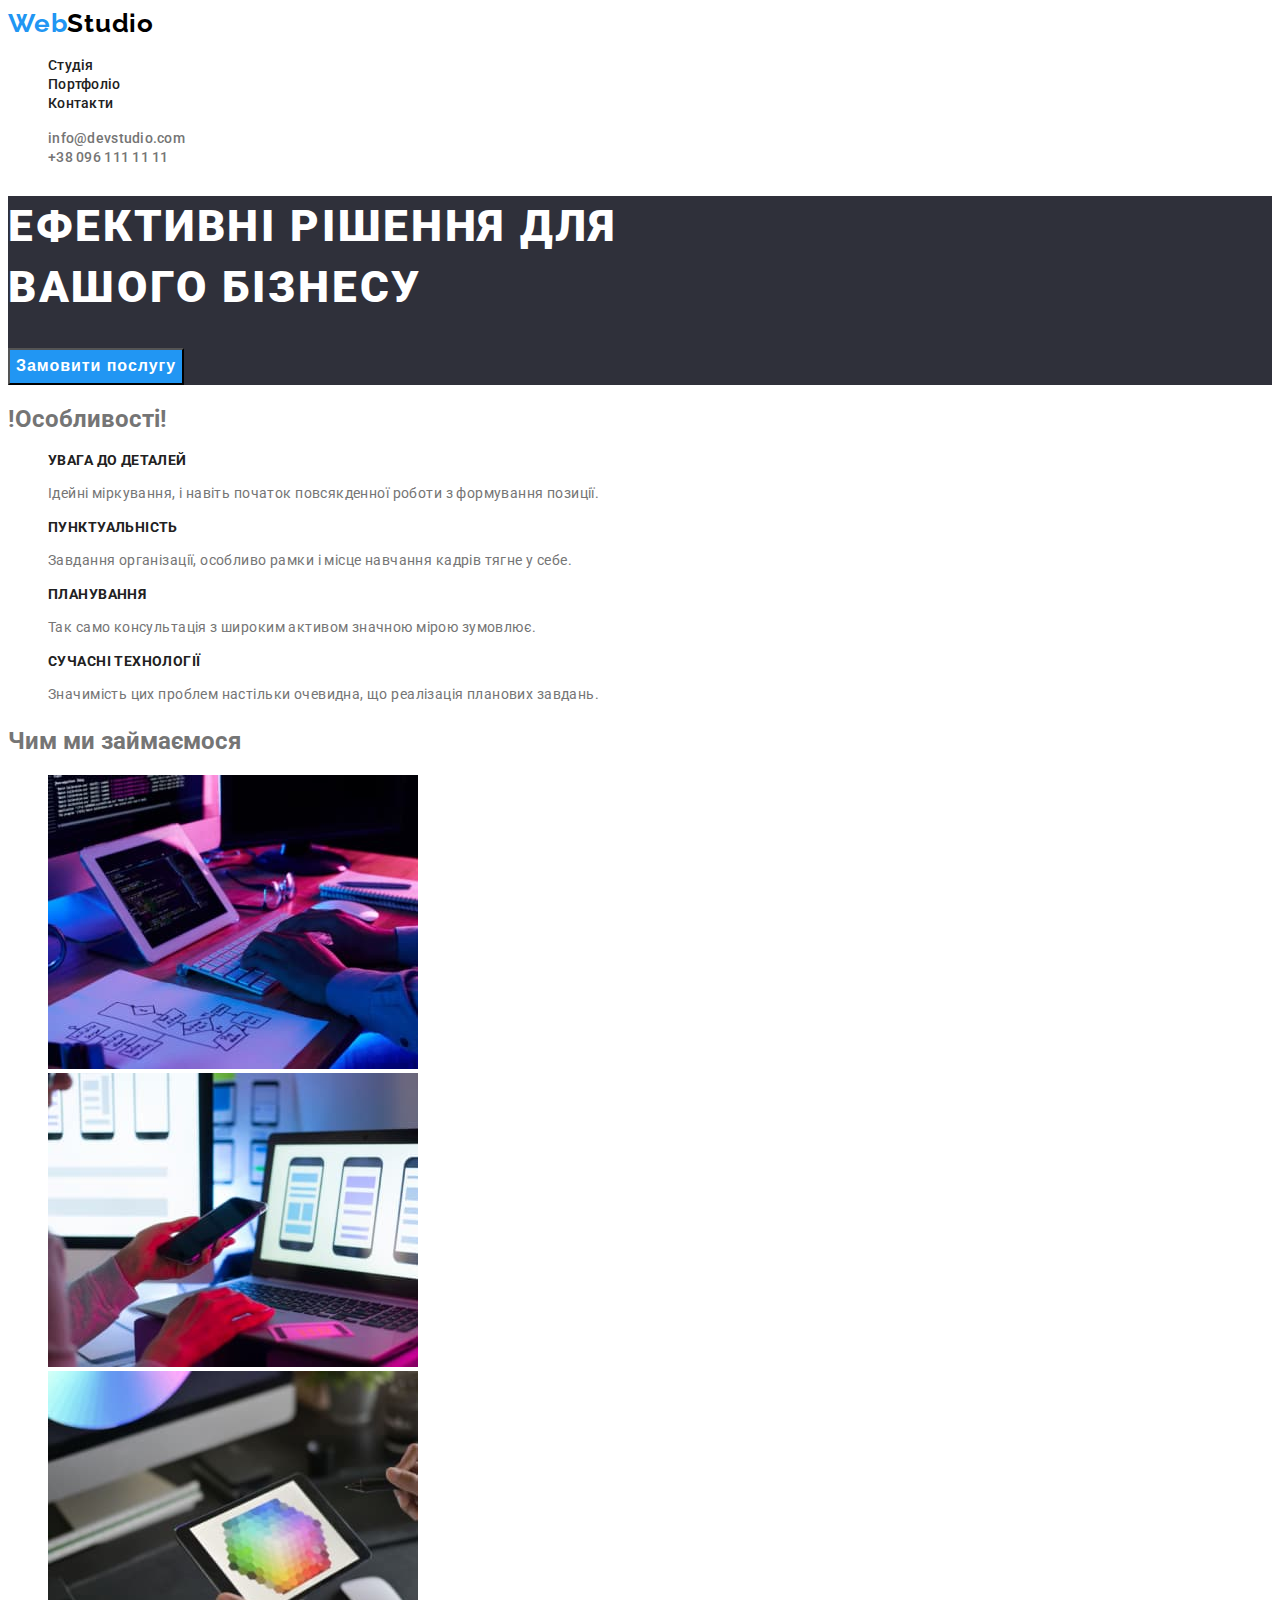
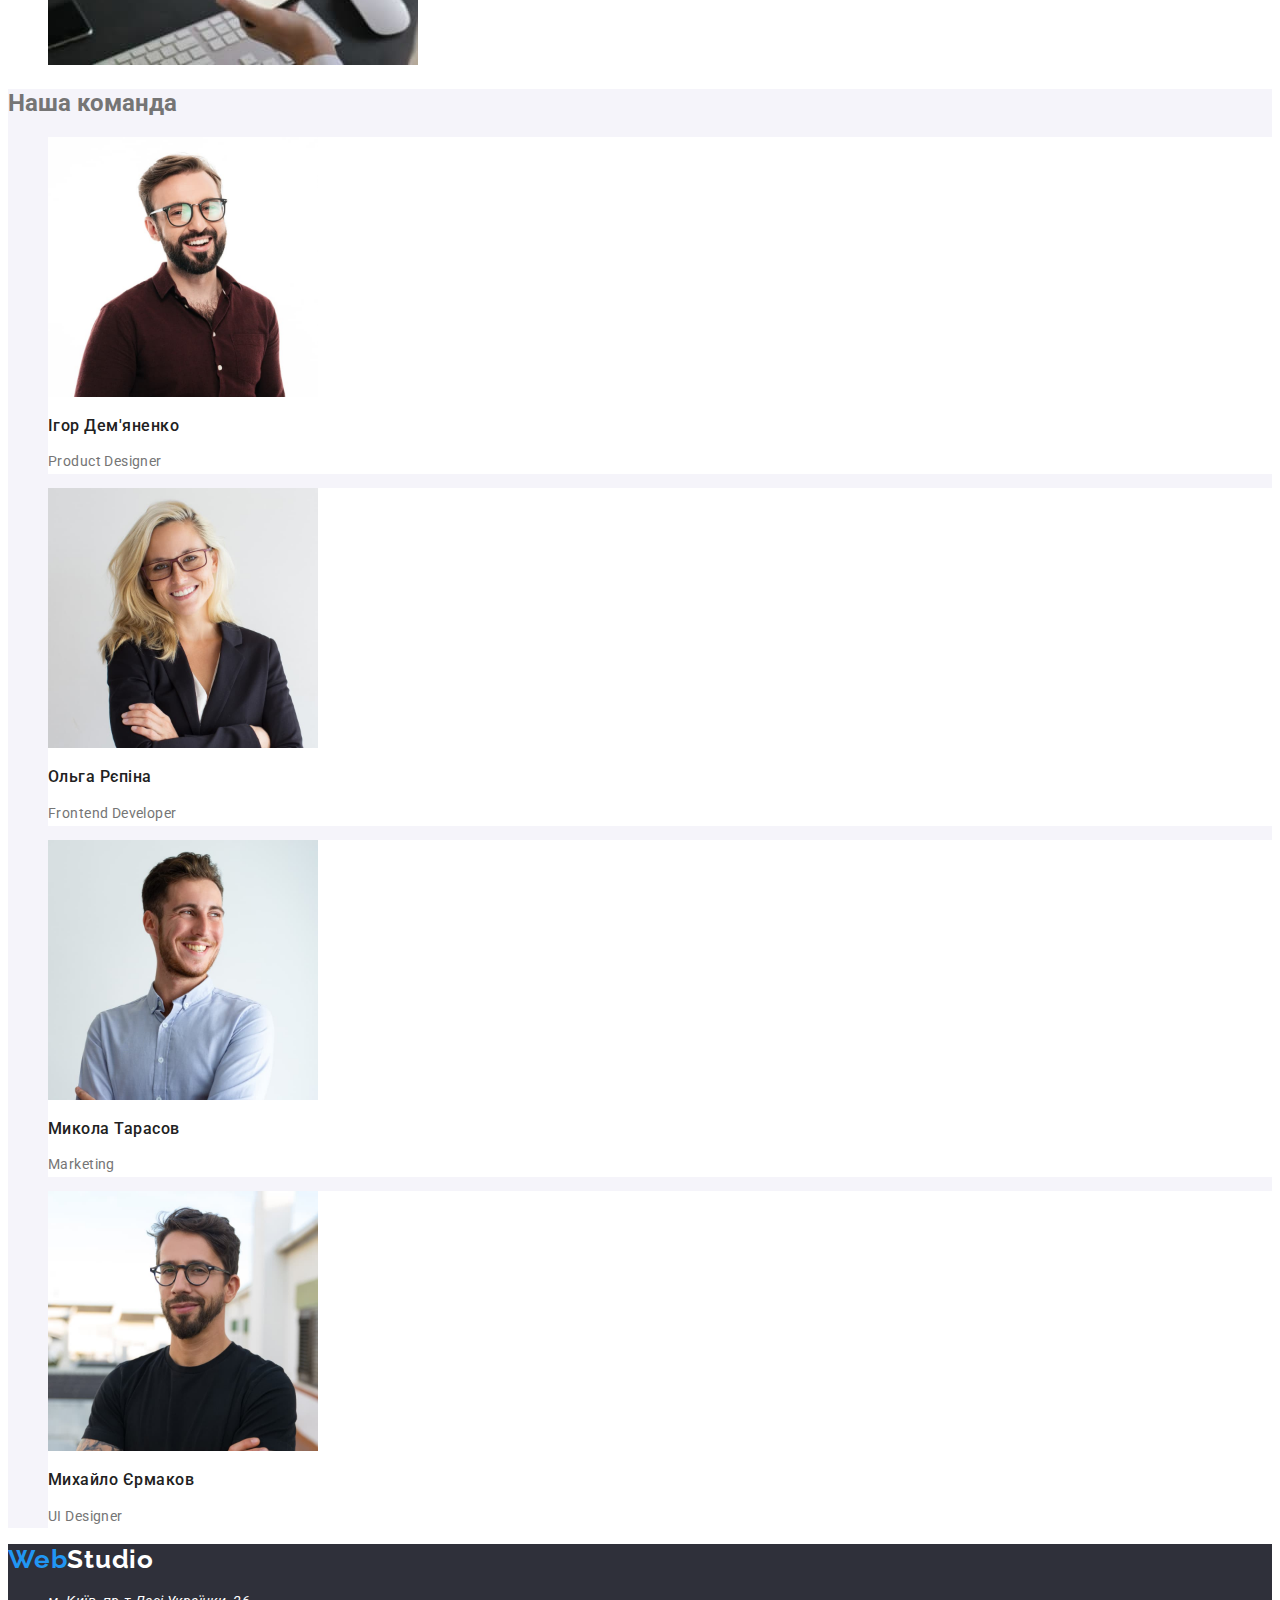
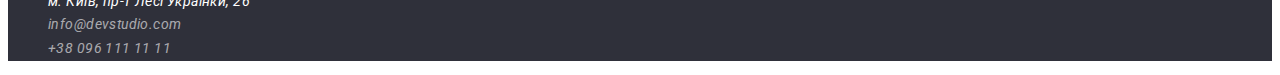
==== index.html @ 6a7d43b1 "adding html, css files and images to repository" ====
<!DOCTYPE html>
<html lang="uk">
  <head>
    <meta charset="UTF-8" />
    <meta http-equiv="X-UA-Compatible" content="IE=edge" />
    <meta name="viewport" content="width=device-width, initial-scale=1.0" />
    <title>Студія</title>
    <!-- <link rel="stylesheet" href="css/modern-normalize.css"/> -->
    <link
      href="https://fonts.googleapis.com/css2?family=Raleway:wght@700&family=Roboto:wght@400;500;700;900&display=swap"
      rel="stylesheet"
    />
    <link rel="stylesheet" href="./css/styles.css" />
  </head>
  <body>
    <!-- Шапка сторінки -->
    <header>
      <!-- Навігація -->
      <nav class="navigation">
        <a href="./index.html" class="logo">
          Web<span class="logo-studio">Studio</span></a
        >
        <ul class="navigation-list list">
          <li class="navigation-item">
            <a href="./studio" class="navigation-link">Студія</a>
          </li>
          <li class="navigation-item">
            <a href="./portfolio.html" class="navigation-link">Портфоліо</a>
          </li>
          <li class="navigation-item">
            <a href="./contacts" class="navigation-link">Контакти</a>
          </li>
        </ul>
      </nav>
      <!-- Контакти -->

      <ul class="contacts list">
        <li class="contact-item">
          <a href="mailto:info@devstudio.com">info@devstudio.com</a>
        </li>
        <li class="contact-item">
          <a href="tel:+380961111111">+38 096 111 11 11</a>
        </li>
      </ul>
    </header>

    <!-- Унікальний контент -->
    <main>
      <!-- секція "герой" -->
      <section class="section-hero">
        <h1 class="hero-title">
          ЕФЕКТИВНІ РІШЕННЯ ДЛЯ <br />
          ВАШОГО БІЗНЕСУ
        </h1>
        <button type="button" class="hero-button">Замовити послугу</button>
      </section>
      <!-- секція - особливості, h2 має не відображатися-->
      <section class="section">
        <h2 class="section-title">!Особливості!</h2>
        <ul class="features list">
          <li class="feature-item">
            <h3 class="feature-title">УВАГА ДО ДЕТАЛЕЙ</h3>
            <p>
              Ідейні міркування, і навіть початок повсякденної роботи з
              формування позиції.
            </p>
          </li>
          <li class="feature-item">
            <h3 class="feature-title">ПУНКТУАЛЬНІСТЬ</h3>
            <p>
              Завдання організації, особливо рамки і місце навчання кадрів тягне
              у себе.
            </p>
          </li>
          <li class="feature-item">
            <h3 class="feature-title">ПЛАНУВАННЯ</h3>
            <p>
              Так само консультація з широким активом значною мірою зумовлює.
            </p>
          </li>
          <li class="feature-item">
            <h3 class="feature-title">СУЧАСНІ ТЕХНОЛОГІЇ</h3>
            <p>
              Значимість цих проблем настільки очевидна, що реалізація планових
              завдань.
            </p>
          </li>
        </ul>
      </section>

      <!-- чим ми займаємося -->

      <section>
        <h2 class="section-title job-title">Чим ми займаємося</h2>
        <ul class="list our-job">
          <li class="job-item">
            <img src="./images/box1.jpg" alt="working on PC" width="370" />
          </li>
          <li class="job-item">
            <img
              src="./images/box2.jpg"
              alt="working on smartphone"
              width="370"
            />
          </li>
          <li class="job-item">
            <img src="./images/box3.jpg" alt="working on tablet" width="370" />
          </li>
        </ul>
      </section>

      <!-- секція - наша команда -->
      <section class="section our-team">
        <h2 class="section-title">Наша команда</h2>
        <ul class="list our-team-list">
          <li class="team-item">
            <img src="./images/img1.jpg" alt="Product Designer" width="270" />
            <h3>Ігор Дем'яненко</h3>
            <p>Product Designer</p>
          </li>
          <li class="team-item">
            <img src="./images/img2.jpg" alt="Frontend Developer" width="270" />
            <h3>Ольга Рєпіна</h3>
            <p>Frontend Developer</p>
          </li>
          <li class="team-item">
            <img src="./images/img3.jpg" alt="Marketing" width="270" />
            <h3>Микола Тарасов</h3>
            <p>Marketing</p>
          </li>
          <li class="team-item">
            <img src="./images/img4.jpg" alt="UI Designer" width="270" />
            <h3>Михайло Єрмаков</h3>
            <p>UI Designer</p>
          </li>
        </ul>
      </section>
    </main>

    <!-- Підвал сторінки -->
    <footer>
      <a href="./index.html" class="logo">
        Web<span class="logo-studio2">Studio</span></a
      >
      <!-- адреса -->
      <address>
        <ul class="list address-list">
          <li class="address-item">
            <a
              class="location"
              href="https://goo.gl/maps/f5yNeRXzDAJeazgZ9"
              target="blank"
              rel="noopener noreferrer nofollow"
            >
              м. Київ, пр-т Лесі Українки, 26
            </a>
          </li>

          <li class="address-item">
            <a href="mailto:info@devstudio.com">info@devstudio.com</a>
          </li>
          <li class="address-item">
            <a href="tel:+380961111111">+38 096 111 11 11</a>
          </li>
        </ul>
      </address>
    </footer>
  </body>
</html>
---- css/styles.css ----
/* перемінні параметри */
:root {
  --primary-background-color: #f5f5f5;
  --primary-text-color: #757575;
  --accent-color: #2196f3;
  --title-text-color: #212121;
  --white-color: #fff;
  --black-color: #000;
  --border-color: #ececec;
}

body {
  font-family: "Roboto", sans-serif;
  font-style: normal;
  background-color: var(--white-color);
  color: var(--primary-text-color);
}


.logo {
  font-family: "Raleway";
  font-weight: 700;
  font-size: 26px;
  line-height: 1.2;
  letter-spacing: 0.03em;
  text-decoration: none;
  color: var(--accent-color);
}

.logo-studio2 {
  color: var(--white-color);
}

.logo-studio {
  color: var(--black-color);
}

/* навігація */
nav a {
  font-weight: 500;
  font-size: 14px;
  line-height: 1.1;
  letter-spacing: 0.02em;
  text-decoration: none;
  color: var(--title-text-color);
}

.navigation a:hover,
.navigation a:focus {
  color: var(--accent-color);
}

 .navigation-list {
  list-style: none;
 }

.contacts {
  list-style: none;
}


.contacts a {
  font-weight: 500;
  font-size: 14px;
  line-height: 1.1;
  letter-spacing: 0.02em;
  text-decoration: none;
  color: var(--primary-text-color);
}

.contacts a:hover,
.contacts a:focus {
  color: var(--accent-color);
}


.section-hero {
  background-color: #2f303a;
}

.hero-title {
  font-weight: 900;
  font-size: 44px;
  line-height: 1.4;
  letter-spacing: 0.06em;
  text-transform: uppercase;
  color: var(--white-color);
}

.hero-button {
  font-weight: 700;
  font-size: 16px;
  line-height: 1.9;
  letter-spacing: 0.06em;
  cursor: pointer;
  color: var(--white-color);
  background-color: var(--accent-color);
}

.hero-button:hover,
.hero-button:focus {
  background-color: #188CE8;
}

/* секція "особливості" */

.features {
  list-style: none;
}

.feature-title {
  font-weight: 700;
  font-size: 14px;
  line-height: 1.1;
  letter-spacing: 0.03em;
  text-transform: uppercase;
  color: var(--title-text-color);
}

.features p {
  font-size: 14px;
  line-height: 1.7;
  letter-spacing: 0.03em;
  color: var(--primary-text-color);
}

/* секція "чим ми займаемося" */

.our-job {
  list-style: none;
}


/* секція "наша команда" */
.our-team {
  background-color: #f5f4fa;
}

.our-team-list {
  list-style: none;
}

.team-item {
  background-color: var(--white-color);
}

.our-team p {
  font-size: 14px;
  line-height: 1.7;
  letter-spacing: 0.03em;
  color: var(--primary-text-color);
}

.our-team h3 {
  font-weight: 500;
  font-size: 16px;
  line-height: 1.1;
  letter-spacing: 0.03em;
  color: var(--title-text-color);
}

/* підвал */
footer {
  background-color: #2f303a;
}


.logo-studio2 {
  color: var(--white-color);
}

/* адреса */
address {
  font-weight: 400;
  font-size: 14px;
  line-height: 1.7;
  letter-spacing: 0.03em;
  color: var(--white-color);
}

.address-list {
  list-style: none;
}

address a {
  text-decoration: none;
  color: rgba(255, 255, 255, 0.6);
} 

address a:hover,
address a:focus {
  color: var(--accent-color);
}

.location {
  color: var(--white-color);
}

/* portfolio */

.filters {
  list-style: none;
}

.filters button {
  font-weight: 500;
  font-size: 16px;
  line-height: 1.6;
  letter-spacing: 0.03em;
  cursor:pointer;
  background-color: #f5f4fa;
  color: #212121;
}

.filters button:hover,
.filters button:focus {
  background-color: var(--accent-color);
  color: var(--white-color);
}

.projects {
  list-style: none;
}

.projects a {
  text-decoration: none;
}

.projects h2 {
  font-weight: 700;
  font-size: 18px;
  line-height: 2;
  letter-spacing: 0.06em;
  color: var(--title-text-color);
}

.projects p {
  font-size: 16px;
  line-height: 1.9;
  letter-spacing: 0.03em;
  color: var(--primary-text-color);
}
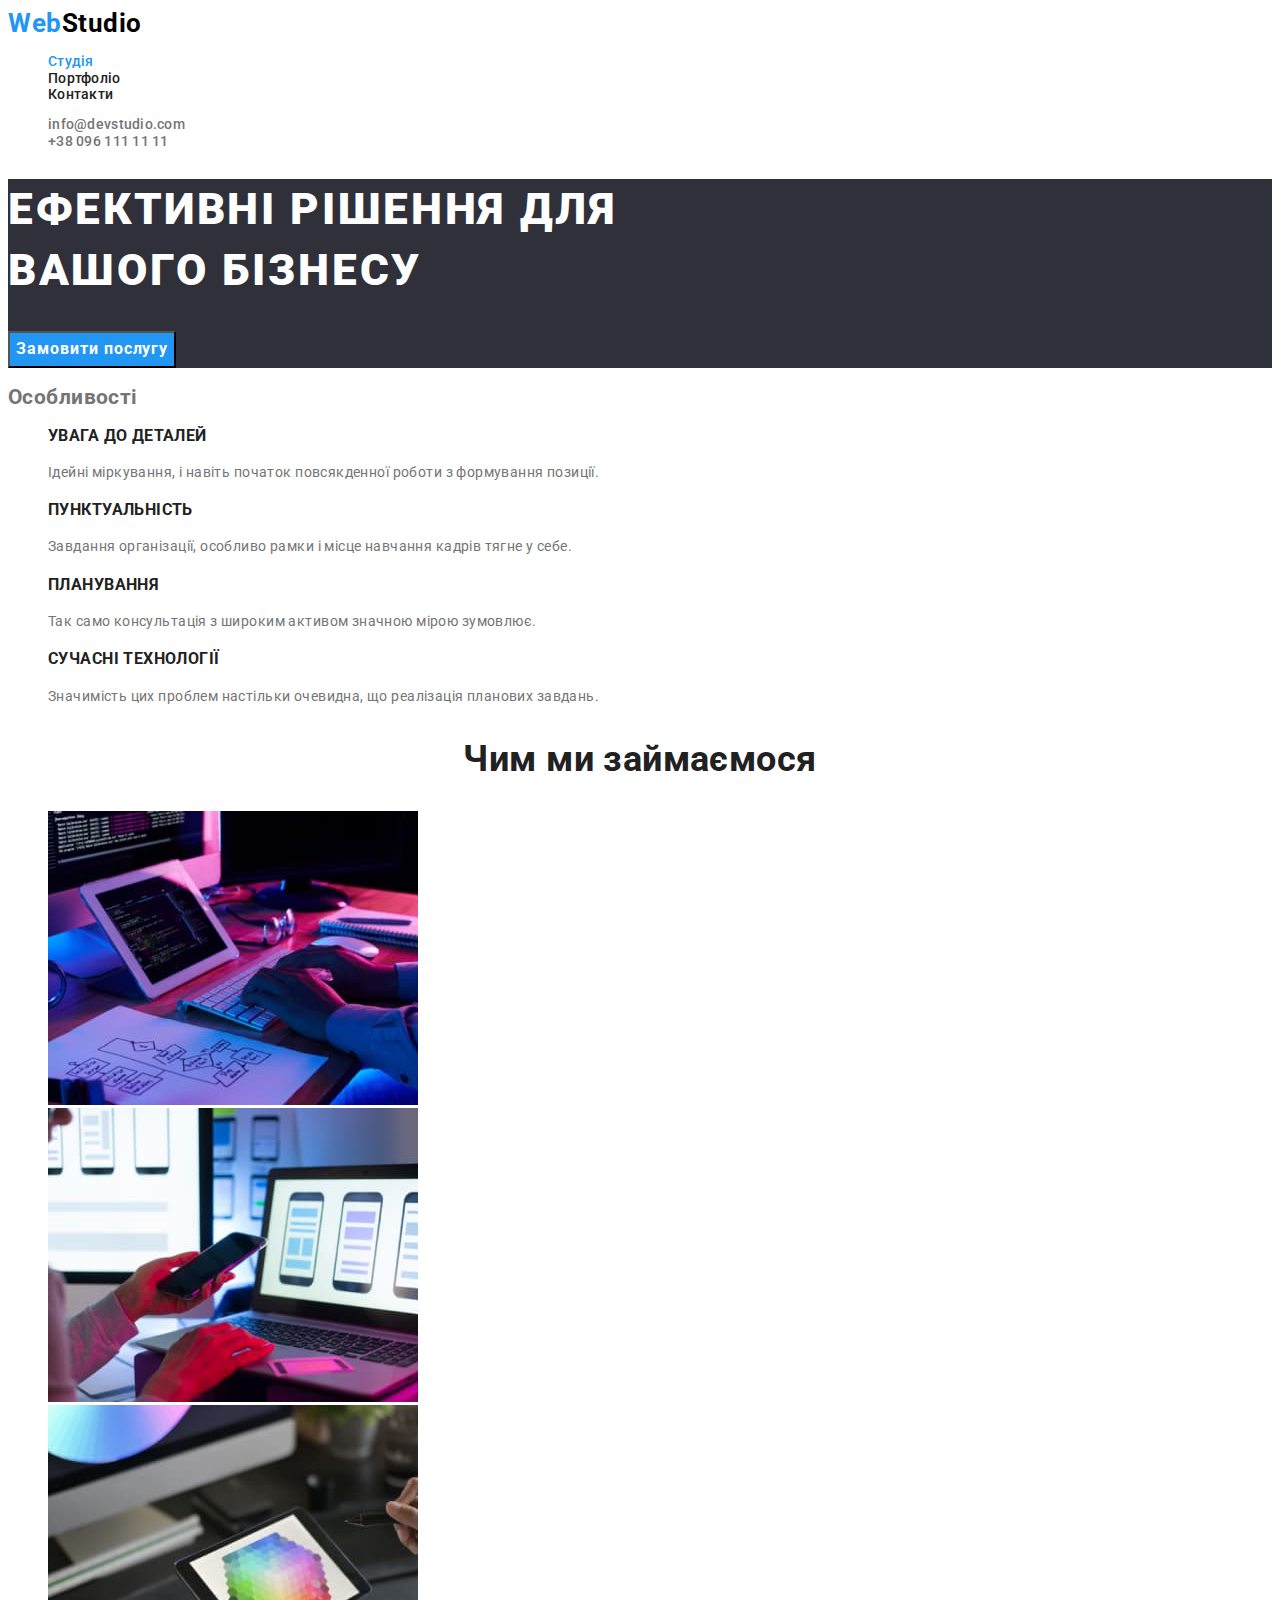
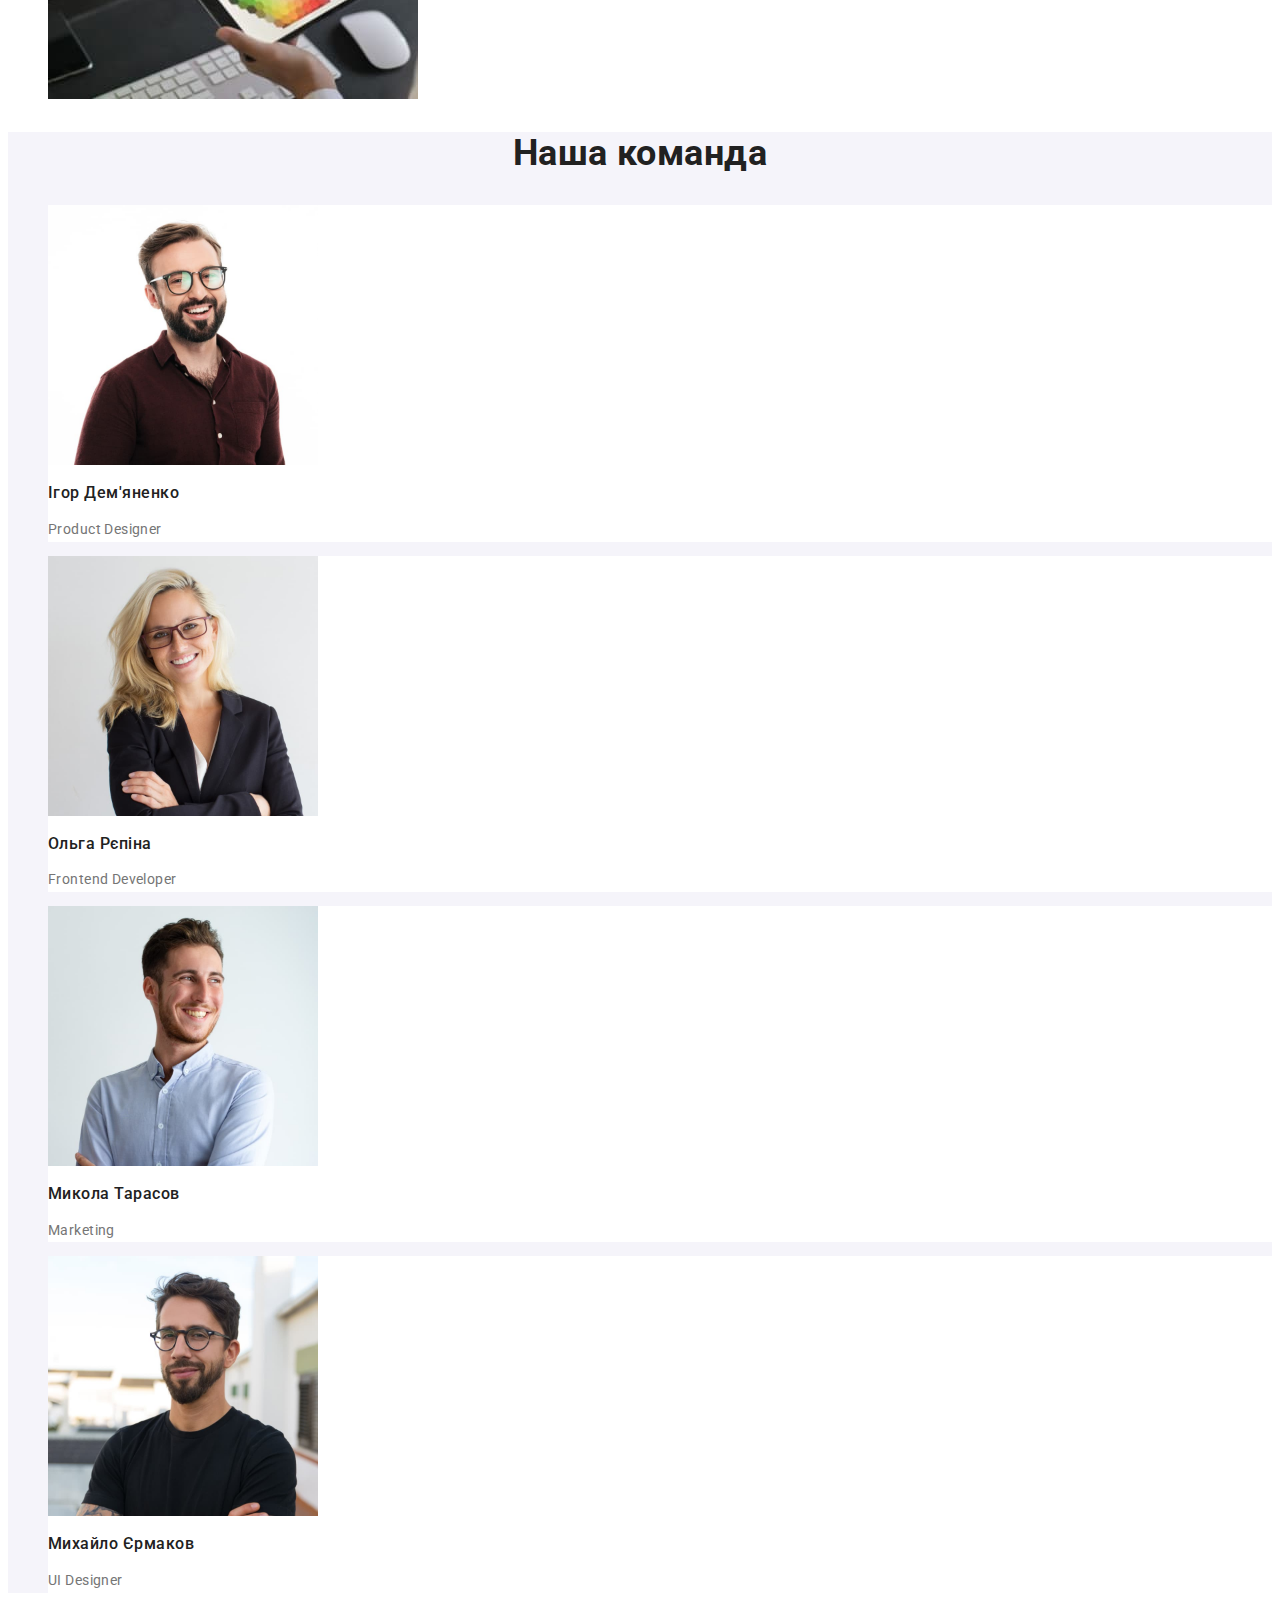
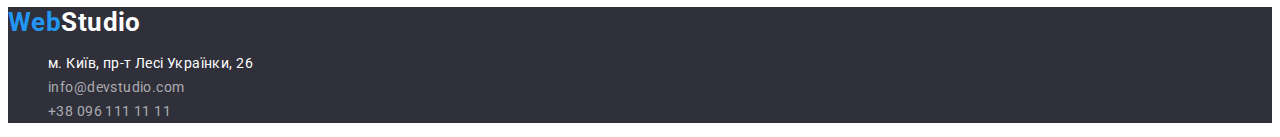
==== commit 1ed410b9: "fixing mistakes" ====
--- a/index.html
+++ b/index.html
@@ -22,7 +22,9 @@
         >
         <ul class="navigation-list list">
           <li class="navigation-item">
-            <a href="./studio" class="navigation-link">Студія</a>
+            <a href="./studio" class="navigation-link"
+              ><span class="studio">Студія</span></a
+            >
           </li>
           <li class="navigation-item">
             <a href="./portfolio.html" class="navigation-link">Портфоліо</a>
@@ -34,7 +36,7 @@
       </nav>
       <!-- Контакти -->
 
-      <ul class="contacts list">
+      <ul class="contacts-list">
         <li class="contact-item">
           <a href="mailto:info@devstudio.com">info@devstudio.com</a>
         </li>
@@ -55,31 +57,31 @@
         <button type="button" class="hero-button">Замовити послугу</button>
       </section>
       <!-- секція - особливості, h2 має не відображатися-->
-      <section class="section">
-        <h2 class="section-title">!Особливості!</h2>
-        <ul class="features list">
+      <section class="section-features">
+        <h2 class="features-title">Особливості</h2>
+        <ul class="features-list">
           <li class="feature-item">
-            <h3 class="feature-title">УВАГА ДО ДЕТАЛЕЙ</h3>
+            <h3>УВАГА ДО ДЕТАЛЕЙ</h3>
             <p>
               Ідейні міркування, і навіть початок повсякденної роботи з
               формування позиції.
             </p>
           </li>
           <li class="feature-item">
-            <h3 class="feature-title">ПУНКТУАЛЬНІСТЬ</h3>
+            <h3>ПУНКТУАЛЬНІСТЬ</h3>
             <p>
               Завдання організації, особливо рамки і місце навчання кадрів тягне
               у себе.
             </p>
           </li>
           <li class="feature-item">
-            <h3 class="feature-title">ПЛАНУВАННЯ</h3>
+            <h3>ПЛАНУВАННЯ</h3>
             <p>
               Так само консультація з широким активом значною мірою зумовлює.
             </p>
           </li>
           <li class="feature-item">
-            <h3 class="feature-title">СУЧАСНІ ТЕХНОЛОГІЇ</h3>
+            <h3>СУЧАСНІ ТЕХНОЛОГІЇ</h3>
             <p>
               Значимість цих проблем настільки очевидна, що реалізація планових
               завдань.
@@ -90,9 +92,9 @@
 
       <!-- чим ми займаємося -->
 
-      <section>
+      <section class="section-job">
         <h2 class="section-title job-title">Чим ми займаємося</h2>
-        <ul class="list our-job">
+        <ul class="list job-list">
           <li class="job-item">
             <img src="./images/box1.jpg" alt="working on PC" width="370" />
           </li>
@@ -110,9 +112,9 @@
       </section>
 
       <!-- секція - наша команда -->
-      <section class="section our-team">
-        <h2 class="section-title">Наша команда</h2>
-        <ul class="list our-team-list">
+      <section class="section-team">
+        <h2 class="section-title team-title">Наша команда</h2>
+        <ul class="list team-list">
           <li class="team-item">
             <img src="./images/img1.jpg" alt="Product Designer" width="270" />
             <h3>Ігор Дем'яненко</h3>
--- a/css/styles.css
+++ b/css/styles.css
@@ -11,18 +11,17 @@
 
 body {
   font-family: "Roboto", sans-serif;
-  font-style: normal;
+  font-size: 14px;
+  letter-spacing: 0.03em;
   background-color: var(--white-color);
   color: var(--primary-text-color);
 }
 
-
 .logo {
-  font-family: "Raleway";
+  font-family: "Raleway" sans-serif;
   font-weight: 700;
   font-size: 26px;
   line-height: 1.2;
-  letter-spacing: 0.03em;
   text-decoration: none;
   color: var(--accent-color);
 }
@@ -38,11 +37,15 @@
 /* навігація */
 nav a {
   font-weight: 500;
-  font-size: 14px;
   line-height: 1.1;
   letter-spacing: 0.02em;
   text-decoration: none;
   color: var(--title-text-color);
+}
+
+nav .portfolio,
+nav .studio {
+  color: var(--accent-color);
 }
 
 .navigation a:hover,
@@ -50,29 +53,26 @@
   color: var(--accent-color);
 }
 
- .navigation-list {
-  list-style: none;
- }
-
-.contacts {
-  list-style: none;
-}
-
-
-.contacts a {
-  font-weight: 500;
-  font-size: 14px;
+.navigation-list {
+  list-style: none;
+}
+
+.contacts-list {
+  list-style: none;
+}
+
+.contacts-list a {
+  font-weight: 500;
   line-height: 1.1;
   letter-spacing: 0.02em;
   text-decoration: none;
   color: var(--primary-text-color);
 }
 
-.contacts a:hover,
-.contacts a:focus {
-  color: var(--accent-color);
-}
-
+.contacts-list a:hover,
+.contacts-list a:focus {
+  color: var(--accent-color);
+}
 
 .section-hero {
   background-color: #2f303a;
@@ -88,6 +88,7 @@
 }
 
 .hero-button {
+  font-family: inherit;
   font-weight: 700;
   font-size: 16px;
   line-height: 1.9;
@@ -99,44 +100,54 @@
 
 .hero-button:hover,
 .hero-button:focus {
-  background-color: #188CE8;
+  background-color: #188ce8;
 }
 
 /* секція "особливості" */
 
-.features {
-  list-style: none;
-}
-
-.feature-title {
-  font-weight: 700;
-  font-size: 14px;
-  line-height: 1.1;
-  letter-spacing: 0.03em;
+.features-list {
+  list-style: none;
+}
+
+.section-features h3 {
+  font-weight: 700;
+  line-height: 1.1;
   text-transform: uppercase;
-  color: var(--title-text-color);
-}
-
-.features p {
-  font-size: 14px;
+  color: var(--title-text-color)
+}
+
+.section-features p {
   line-height: 1.7;
-  letter-spacing: 0.03em;
-  color: var(--primary-text-color);
 }
 
 /* секція "чим ми займаемося" */
 
-.our-job {
-  list-style: none;
-}
-
+.job-list {
+  list-style: none;
+}
+
+.job-title {
+  font-weight: 700;
+  font-size: 36px;
+  line-height: 1.2;
+  text-align: center;
+  color: var(--title-text-color)
+}
 
 /* секція "наша команда" */
-.our-team {
+.section-team {
   background-color: #f5f4fa;
 }
 
-.our-team-list {
+.team-title {
+  font-weight: 700;
+  font-size: 36px;
+  line-height: 1.2;
+  text-align: center;
+  color:var(--title-text-color)
+}
+
+.team-list {
   list-style: none;
 }
 
@@ -144,14 +155,11 @@
   background-color: var(--white-color);
 }
 
-.our-team p {
-  font-size: 14px;
+.section-team p {
   line-height: 1.7;
-  letter-spacing: 0.03em;
-  color: var(--primary-text-color);
-}
-
-.our-team h3 {
+}
+
+.section-team h3 {
   font-weight: 500;
   font-size: 16px;
   line-height: 1.1;
@@ -164,18 +172,14 @@
   background-color: #2f303a;
 }
 
-
 .logo-studio2 {
   color: var(--white-color);
 }
 
 /* адреса */
 address {
-  font-weight: 400;
-  font-size: 14px;
+  font-style: normal;
   line-height: 1.7;
-  letter-spacing: 0.03em;
-  color: var(--white-color);
 }
 
 .address-list {
@@ -185,7 +189,7 @@
 address a {
   text-decoration: none;
   color: rgba(255, 255, 255, 0.6);
-} 
+}
 
 address a:hover,
 address a:focus {
@@ -198,35 +202,35 @@
 
 /* portfolio */
 
-.filters {
-  list-style: none;
-}
-
-.filters button {
+.filters-list {
+  list-style: none;
+}
+
+.filter-item button {
+  font-family: inherit;
   font-weight: 500;
   font-size: 16px;
   line-height: 1.6;
-  letter-spacing: 0.03em;
-  cursor:pointer;
+  cursor: pointer;
   background-color: #f5f4fa;
-  color: #212121;
-}
-
-.filters button:hover,
-.filters button:focus {
+  color: var(--title-text-color)
+}
+
+.filter-item button:hover,
+.filter-item button:focus {
   background-color: var(--accent-color);
   color: var(--white-color);
 }
 
-.projects {
-  list-style: none;
-}
-
-.projects a {
-  text-decoration: none;
-}
-
-.projects h2 {
+.projects-list {
+  list-style: none;
+}
+
+.project-item a {
+  text-decoration: none;
+}
+
+.project-item h2 {
   font-weight: 700;
   font-size: 18px;
   line-height: 2;
@@ -234,9 +238,7 @@
   color: var(--title-text-color);
 }
 
-.projects p {
+.project-item p {
   font-size: 16px;
   line-height: 1.9;
-  letter-spacing: 0.03em;
-  color: var(--primary-text-color);
-}
+}
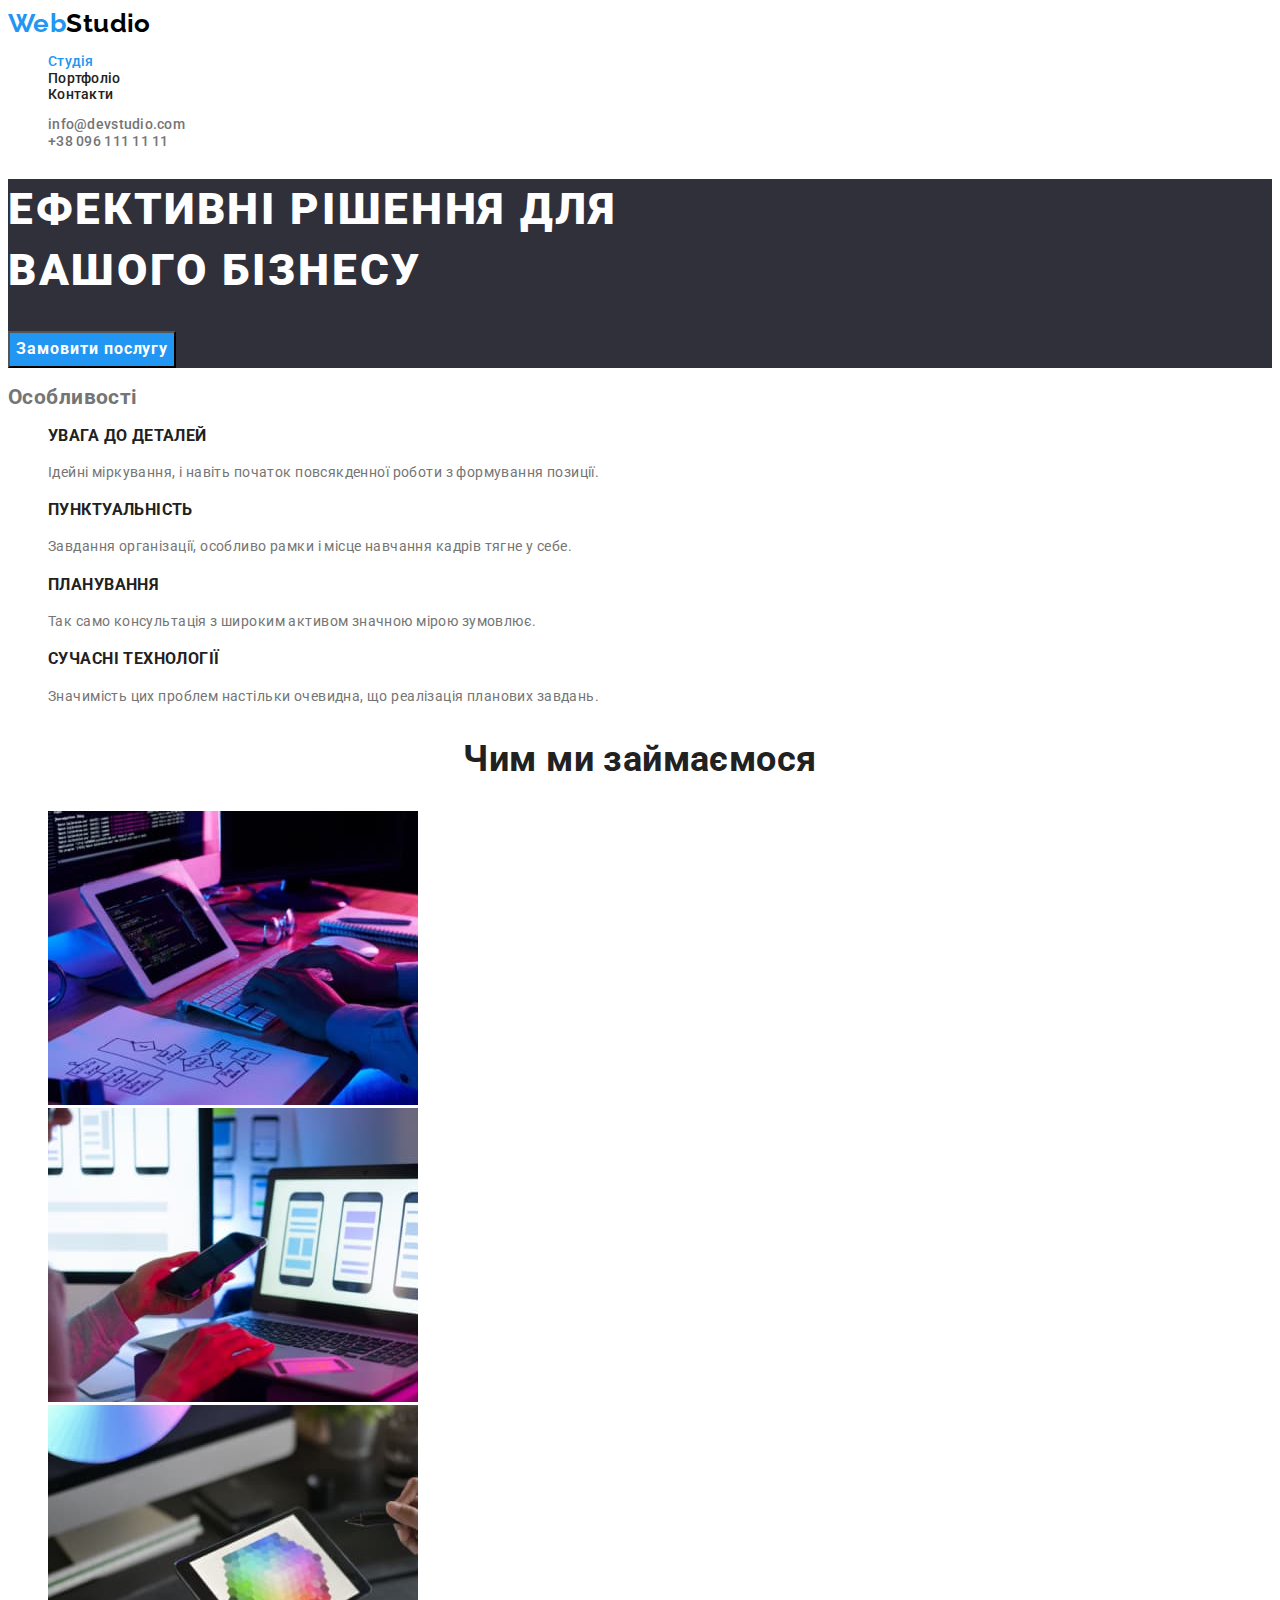
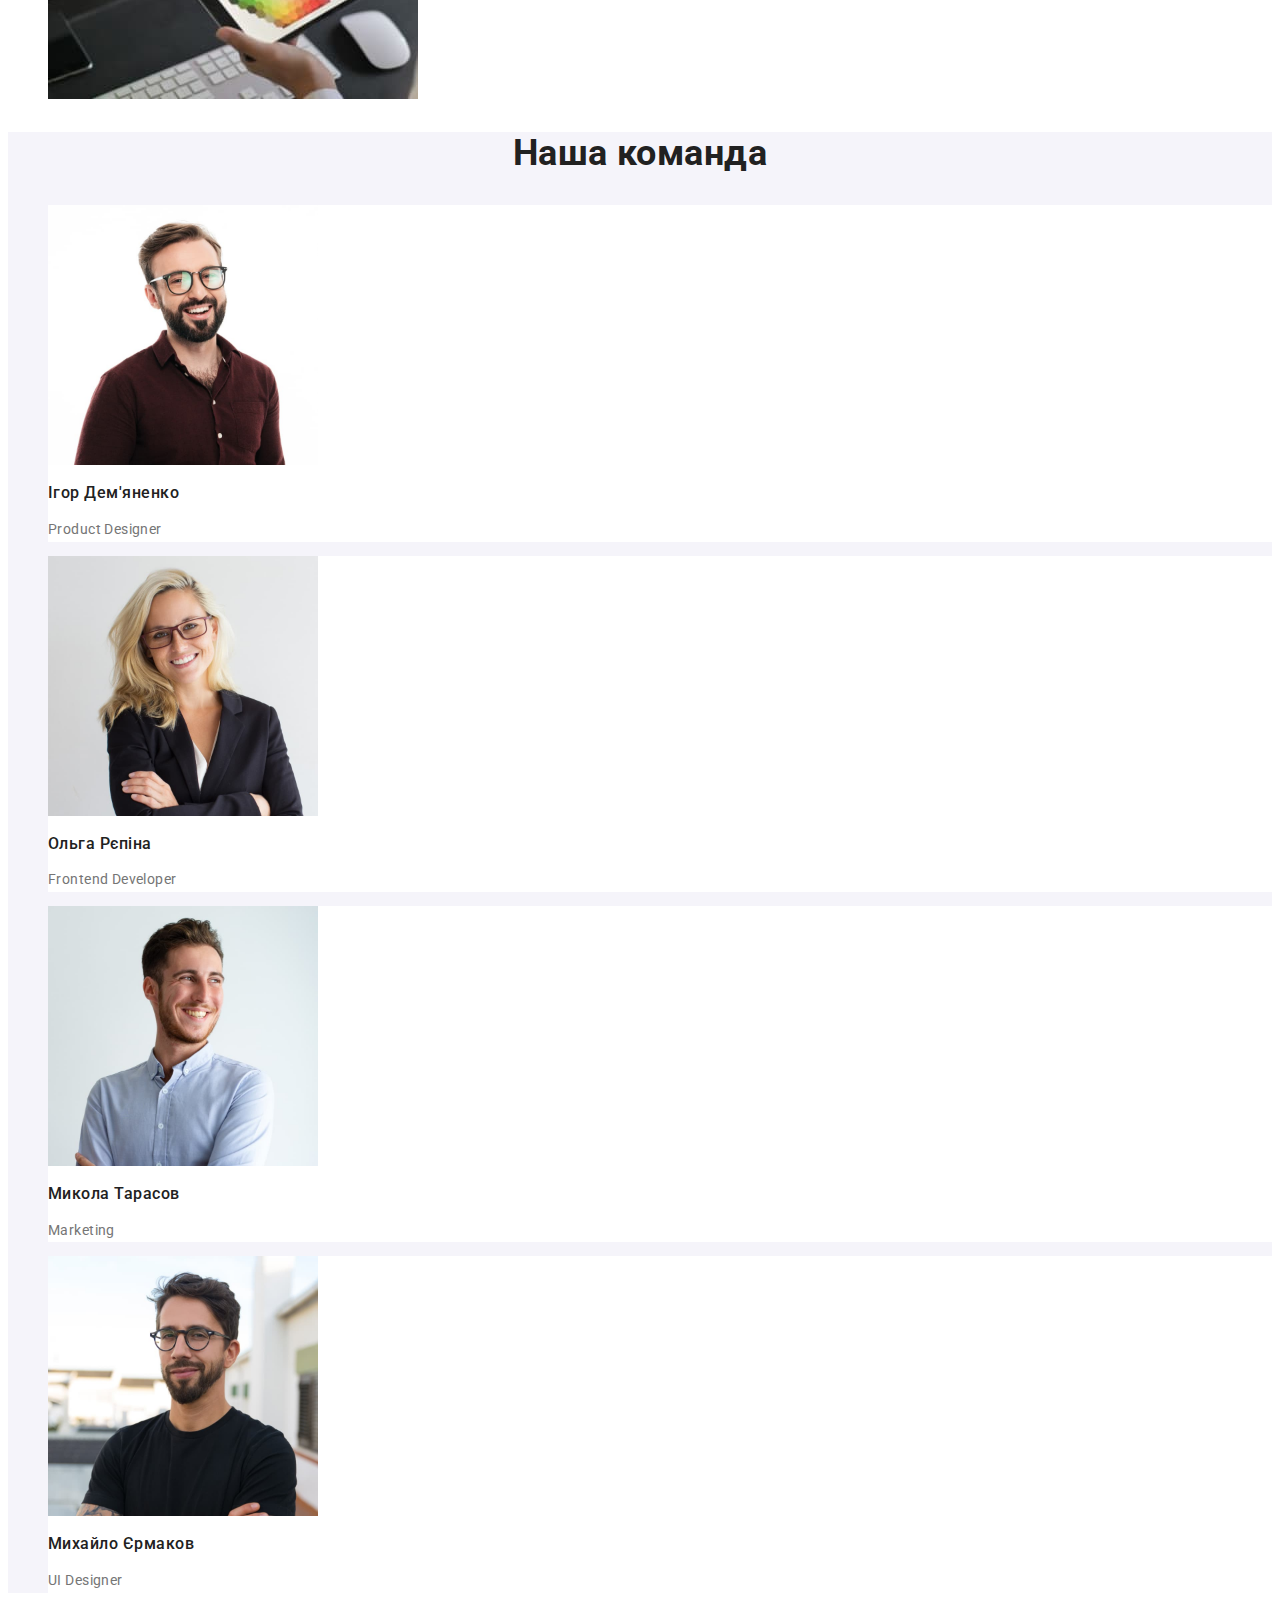
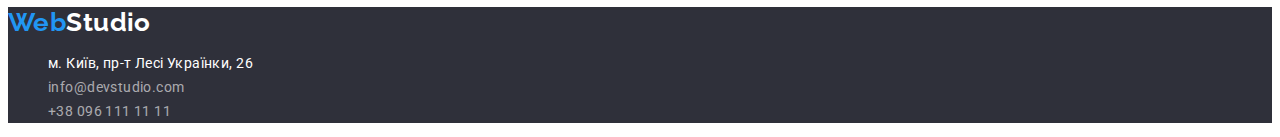
==== commit 65f20d85: "adding correct link and color" ====
--- a/index.html
+++ b/index.html
@@ -22,7 +22,7 @@
         >
         <ul class="navigation-list list">
           <li class="navigation-item">
-            <a href="./studio" class="navigation-link"
+            <a href="./index.html" class="navigation-link"
               ><span class="studio">Студія</span></a
             >
           </li>
--- a/css/styles.css
+++ b/css/styles.css
@@ -18,7 +18,7 @@
 }
 
 .logo {
-  font-family: "Raleway" sans-serif;
+  font-family: "Raleway", sans-serif;
   font-weight: 700;
   font-size: 26px;
   line-height: 1.2;
@@ -35,7 +35,7 @@
 }
 
 /* навігація */
-nav a {
+.navigation-list a {
   font-weight: 500;
   line-height: 1.1;
   letter-spacing: 0.02em;
@@ -228,6 +228,8 @@
 
 .project-item a {
   text-decoration: none;
+  color: var(--primary-text-color);
+  
 }
 
 .project-item h2 {
@@ -241,4 +243,5 @@
 .project-item p {
   font-size: 16px;
   line-height: 1.9;
-}
+  
+}
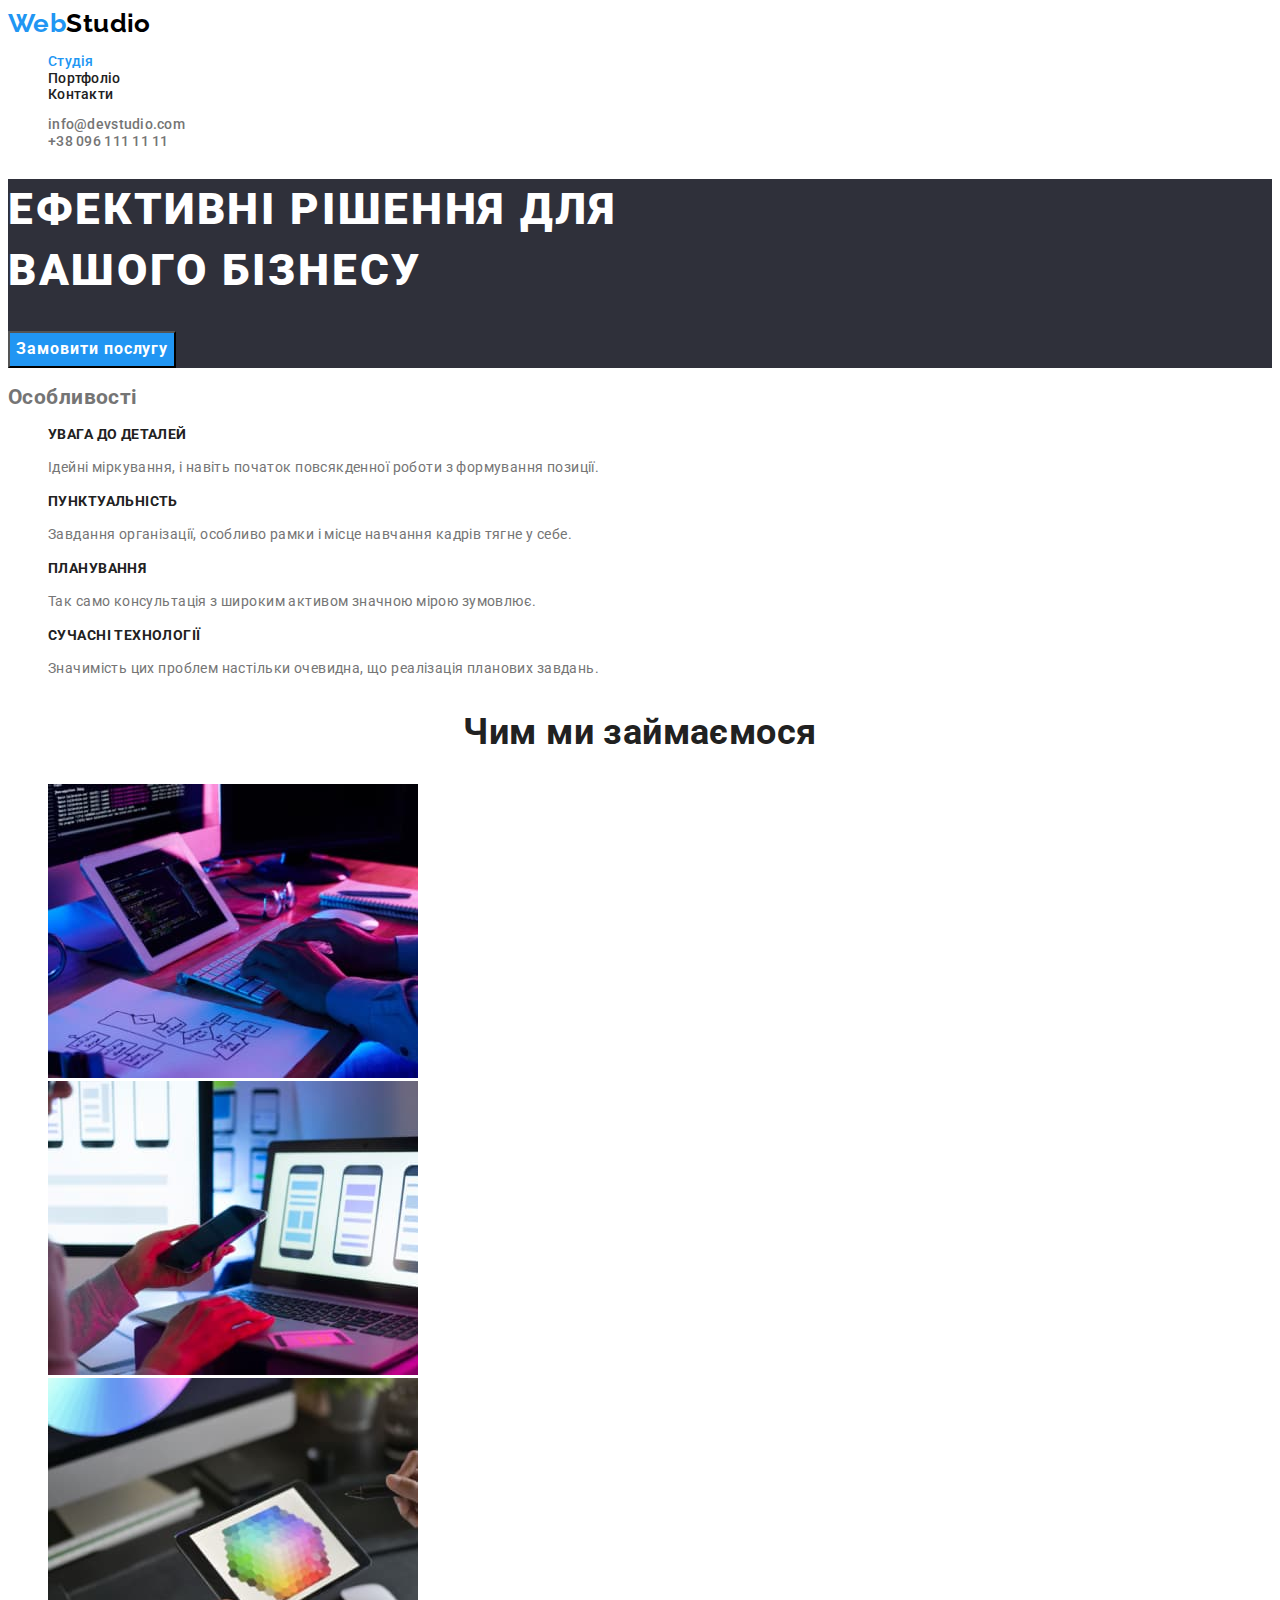
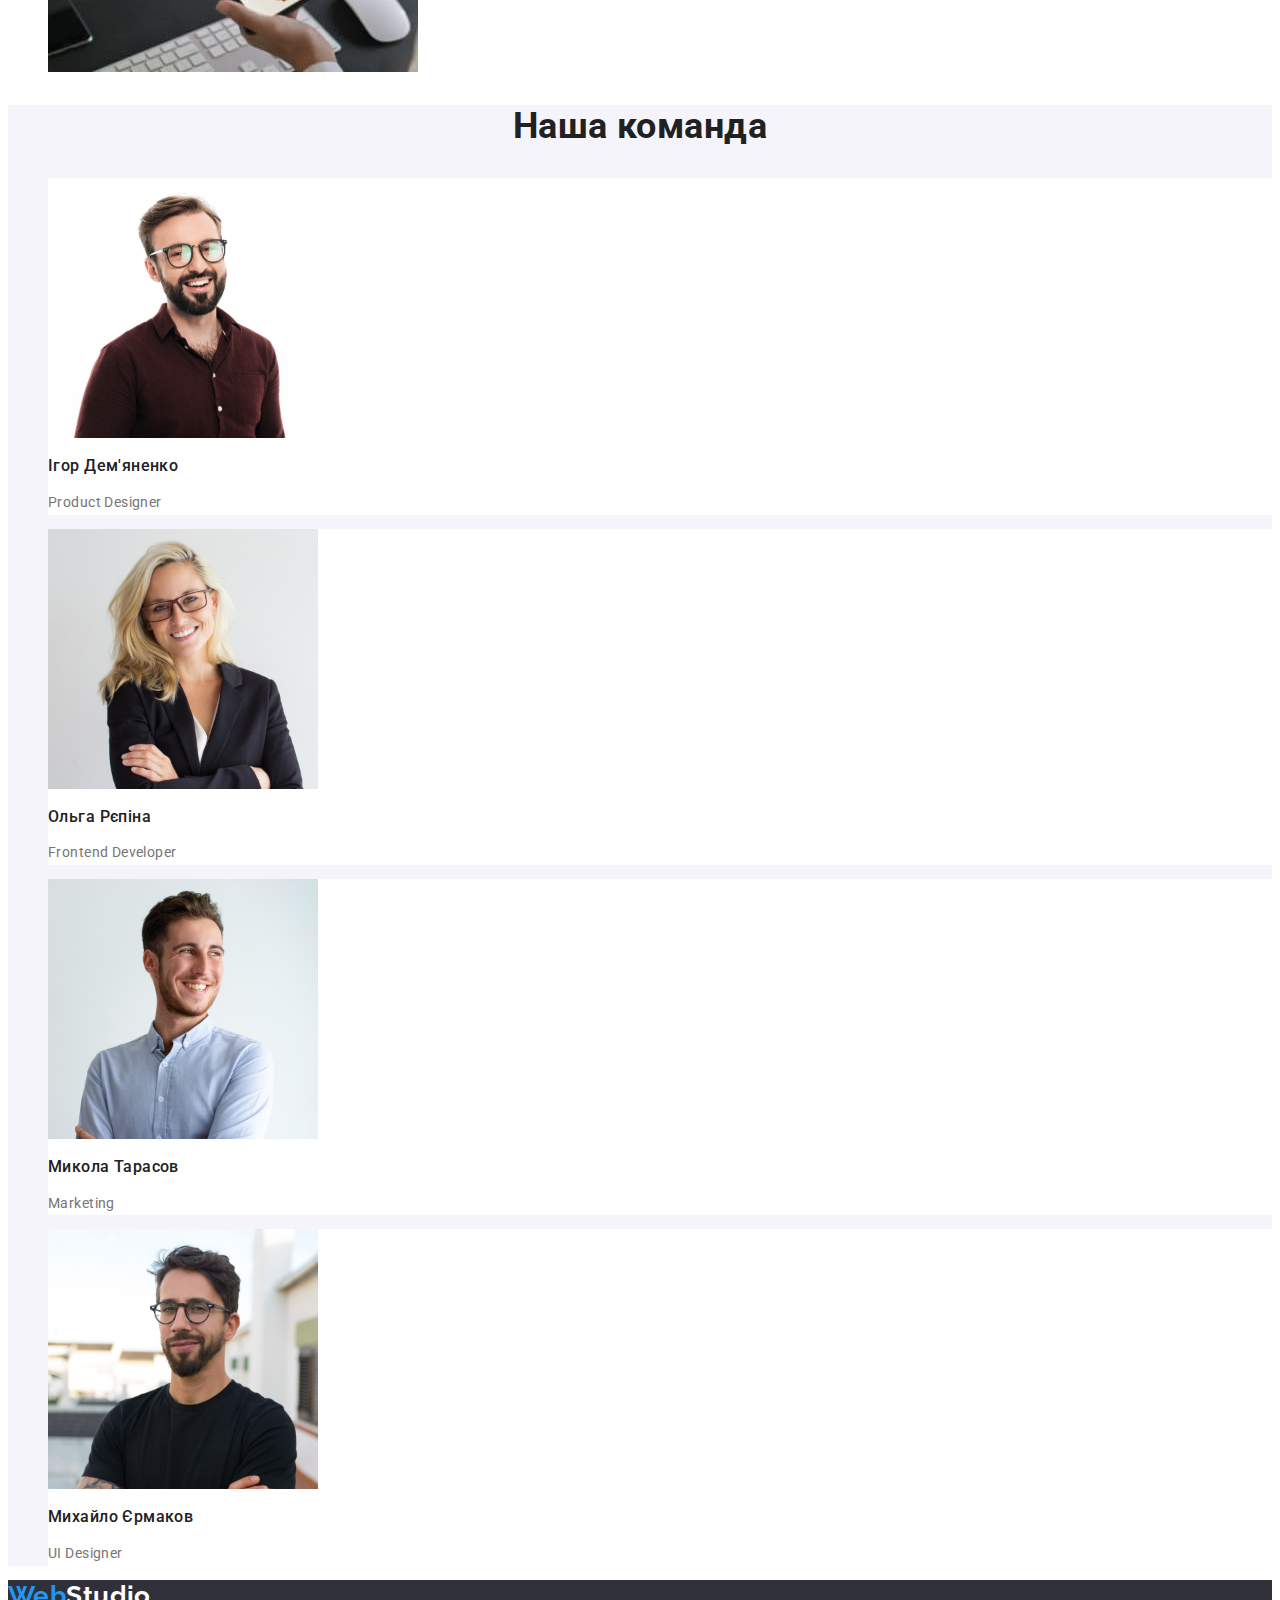
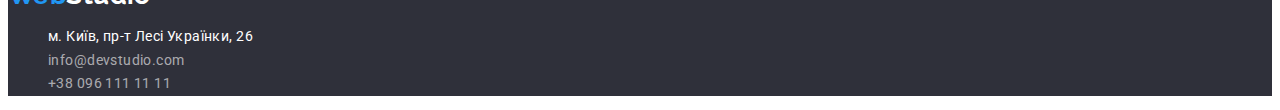
==== commit 4037803d: "changing logo class and adds font to h3" ====
--- a/index.html
+++ b/index.html
@@ -18,7 +18,7 @@
       <!-- Навігація -->
       <nav class="navigation">
         <a href="./index.html" class="logo">
-          Web<span class="logo-studio">Studio</span></a
+          Web<span class="nav-logo-studio">Studio</span></a
         >
         <ul class="navigation-list list">
           <li class="navigation-item">
@@ -142,7 +142,7 @@
     <!-- Підвал сторінки -->
     <footer>
       <a href="./index.html" class="logo">
-        Web<span class="logo-studio2">Studio</span></a
+        Web<span class="foot-logo-studio">Studio</span></a
       >
       <!-- адреса -->
       <address>
--- a/css/styles.css
+++ b/css/styles.css
@@ -26,11 +26,11 @@
   color: var(--accent-color);
 }
 
-.logo-studio2 {
-  color: var(--white-color);
-}
-
-.logo-studio {
+.foot-logo-studio {
+  color: var(--white-color);
+}
+
+.nav-logo-studio {
   color: var(--black-color);
 }
 
@@ -110,6 +110,7 @@
 }
 
 .section-features h3 {
+  font-size: 14px;
   font-weight: 700;
   line-height: 1.1;
   text-transform: uppercase;
@@ -163,7 +164,6 @@
   font-weight: 500;
   font-size: 16px;
   line-height: 1.1;
-  letter-spacing: 0.03em;
   color: var(--title-text-color);
 }
 
